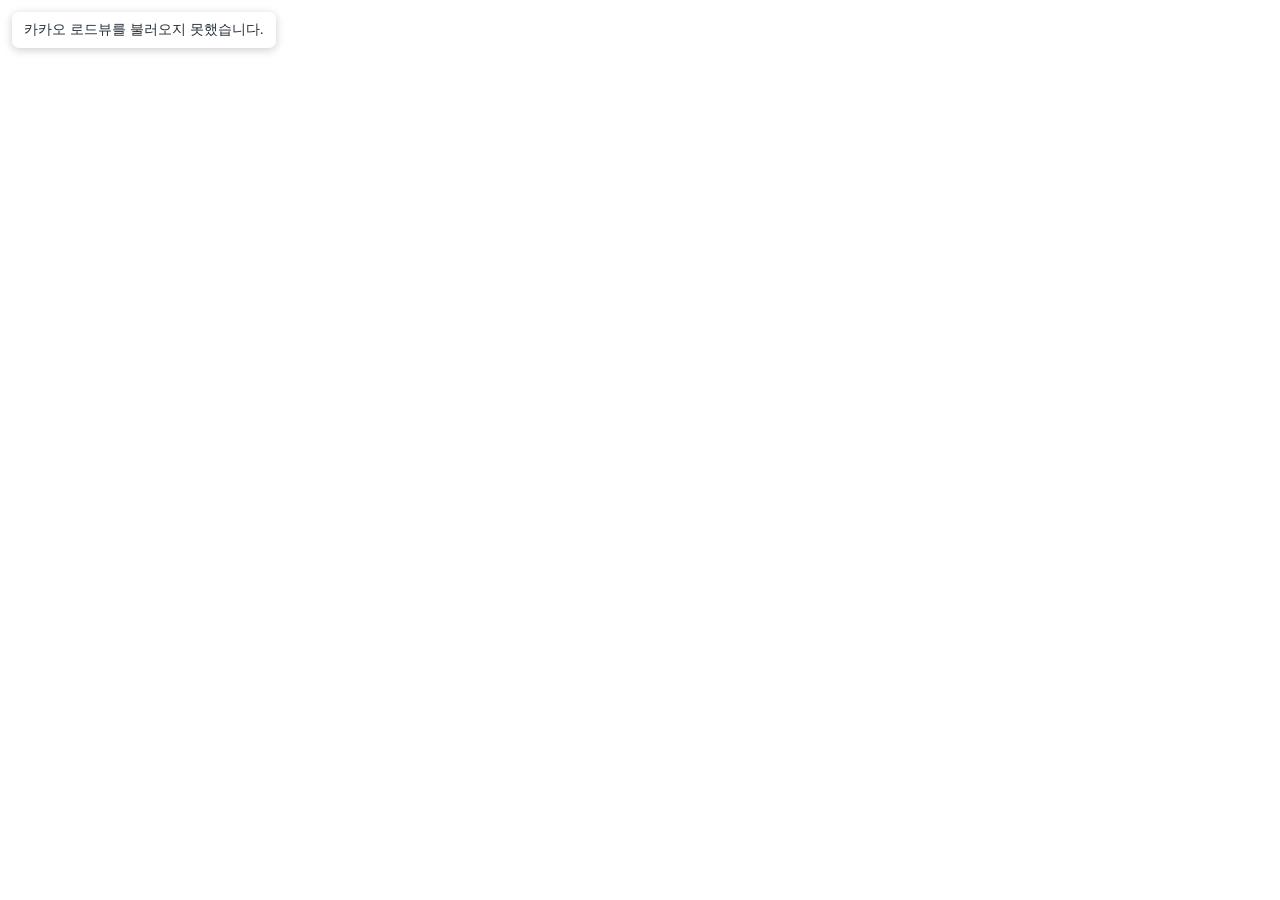
==== roadview.html @ dc922b0d "Unify road editor and open roadview in separate window" ====
<!doctype html>
<html lang="ko">
<head>
  <meta charset="utf-8">
  <meta name="viewport" content="width=device-width, initial-scale=1">
  <title>사천시 도로현황 · 로드뷰</title>
  <style>
    html,body,#roadview{width:100%;height:100%;margin:0}
    #status{position:absolute;top:12px;left:12px;z-index:2;padding:9px 12px;border-radius:7px;background:#fff;color:#26313b;font:14px sans-serif;box-shadow:0 2px 10px #0003}
  </style>
</head>
<body>
  <div id="status">로드뷰를 불러오는 중입니다.</div>
  <div id="roadview"></div>
  <script src="https://dapi.kakao.com/v2/maps/sdk.js?appkey=7ee4bab8cd4d6be6d0d68a49e9b4502b&autoload=false"></script>
  <script>
    const params = new URLSearchParams(location.search);
    const lat = Number(params.get('lat'));
    const lng = Number(params.get('lng'));
    const status = document.getElementById('status');
    if (!Number.isFinite(lat) || !Number.isFinite(lng) || Math.abs(lat)>90 || Math.abs(lng)>180) {
      status.textContent = '올바른 위치 좌표가 없습니다.';
    } else if (!window.kakao || !kakao.maps) {
      status.textContent = '카카오 로드뷰를 불러오지 못했습니다.';
    } else kakao.maps.load(function() {
      const position = new kakao.maps.LatLng(lat, lng);
      const viewer = new kakao.maps.Roadview(document.getElementById('roadview'));
      new kakao.maps.RoadviewClient().getNearestPanoId(position, 100, function(panoId) {
        if (panoId === null) {
          status.textContent = '이 위치 주변에 로드뷰가 없습니다.';
          return;
        }
        viewer.setPanoId(panoId, position);
        status.remove();
      });
    });
  </script>
</body>
</html>
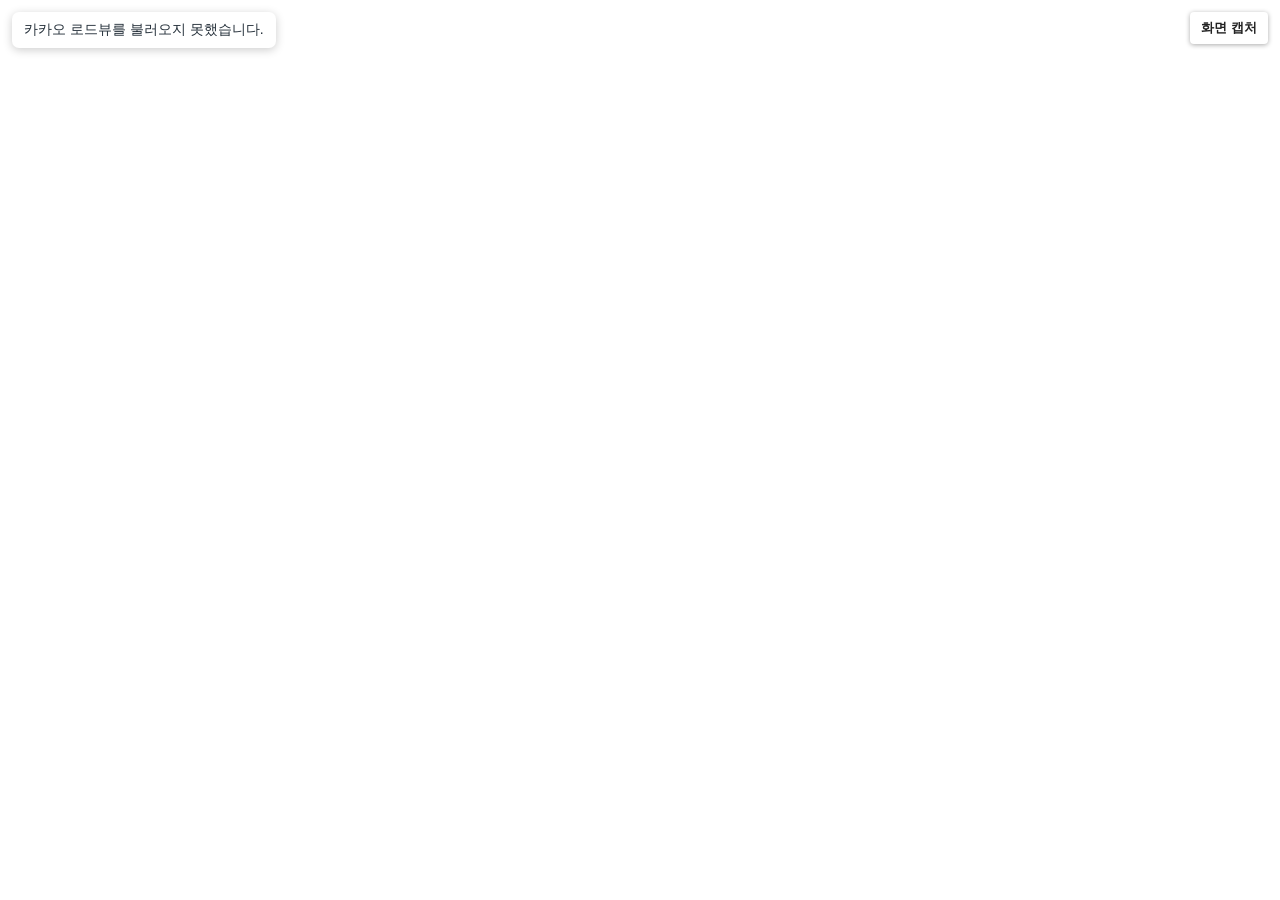
==== commit da2934ed: "Add photo capture mode to standalone roadview" ====
--- a/roadview.html
+++ b/roadview.html
@@ -7,16 +7,41 @@
   <style>
     html,body,#roadview{width:100%;height:100%;margin:0}
     #status{position:absolute;top:12px;left:12px;z-index:2;padding:9px 12px;border-radius:7px;background:#fff;color:#26313b;font:14px sans-serif;box-shadow:0 2px 10px #0003}
+    .roadview-capturing #roadview [id^="_view_"] > :is([id^="_il_"], [id^="_al_"], [id^="_atl_"]),
+    .roadview-capturing #roadview :is([id^="_mm_view_"], [id^="_mm_box_"], [id^="_box_util_"]) {
+      visibility: hidden !important;
+    }
+
+    .roadview-capture-exit {
+      position: absolute;
+      inset: 0;
+      z-index: 51;
+      width: 100%;
+      border: 0;
+      background: transparent;
+      cursor: default;
+    }
+
+    .roadview-capture-exit:focus { outline: none; }
+
+    #roadviewCapture { position: absolute; top: 12px; right: 12px; z-index: 3;
+      padding: 7px 11px; border: 0; border-radius: 4px; background: white; color: #222;
+      box-shadow: 0 1px 5px #0005; font: bold 13px sans-serif; }
+    body.roadview-capturing #roadviewCapture { display: none; }
   </style>
 </head>
 <body>
   <div id="status">로드뷰를 불러오는 중입니다.</div>
   <div id="roadview"></div>
+  <button id="roadviewCapture" type="button" disabled title="사진만 표시 · Esc 또는 화면 클릭으로 종료">화면 캡처</button>
+    <button class="roadview-capture-exit" id="roadviewCaptureExit" type="button"
+      aria-label="화면 캡처 모드 종료" hidden></button>
   <script src="https://dapi.kakao.com/v2/maps/sdk.js?appkey=7ee4bab8cd4d6be6d0d68a49e9b4502b&autoload=false"></script>
   <script>
     const params = new URLSearchParams(location.search);
     const lat = Number(params.get('lat'));
     const lng = Number(params.get('lng'));
+    const channel = params.get('channel');
     const status = document.getElementById('status');
     if (!Number.isFinite(lat) || !Number.isFinite(lng) || Math.abs(lat)>90 || Math.abs(lng)>180) {
       status.textContent = '올바른 위치 좌표가 없습니다.';
@@ -25,6 +50,39 @@
     } else kakao.maps.load(function() {
       const position = new kakao.maps.LatLng(lat, lng);
       const viewer = new kakao.maps.Roadview(document.getElementById('roadview'));
+      const capture = document.getElementById('roadviewCapture');
+      const captureExit = document.getElementById('roadviewCaptureExit');
+      function setCaptureMode(active) {
+        document.body.classList.toggle('roadview-capturing', active);
+        captureExit.hidden = !active;
+        (active ? captureExit : capture).focus({ preventScroll: true });
+      }
+      kakao.maps.event.addListener(viewer, 'init', function() { capture.disabled = false; });
+      capture.onclick = function() { setCaptureMode(true); };
+      captureExit.onclick = function() { setCaptureMode(false); };
+      document.addEventListener('keydown', function(event) {
+        if (event.key === 'Escape' && !captureExit.hidden) setCaptureMode(false);
+      });
+      function reportRoadviewState() {
+        if (!window.opener || !channel) return;
+        const current = viewer.getPosition();
+        if (!current) return;
+        const viewpoint = viewer.getViewpoint();
+        window.opener.postMessage({
+          type: 'sacheon-roadview-state', channel,
+          lat: current.getLat(), lng: current.getLng(),
+          pan: viewpoint && viewpoint.pan
+        }, location.origin);
+      }
+      kakao.maps.event.addListener(viewer, 'init', reportRoadviewState);
+      kakao.maps.event.addListener(viewer, 'pano_changed', reportRoadviewState);
+      kakao.maps.event.addListener(viewer, 'position_changed', reportRoadviewState);
+      kakao.maps.event.addListener(viewer, 'viewpoint_changed', reportRoadviewState);
+      window.addEventListener('pagehide', function() {
+        if (window.opener && channel) window.opener.postMessage({
+          type: 'sacheon-roadview-closed', channel
+        }, location.origin);
+      });
       new kakao.maps.RoadviewClient().getNearestPanoId(position, 100, function(panoId) {
         if (panoId === null) {
           status.textContent = '이 위치 주변에 로드뷰가 없습니다.';
